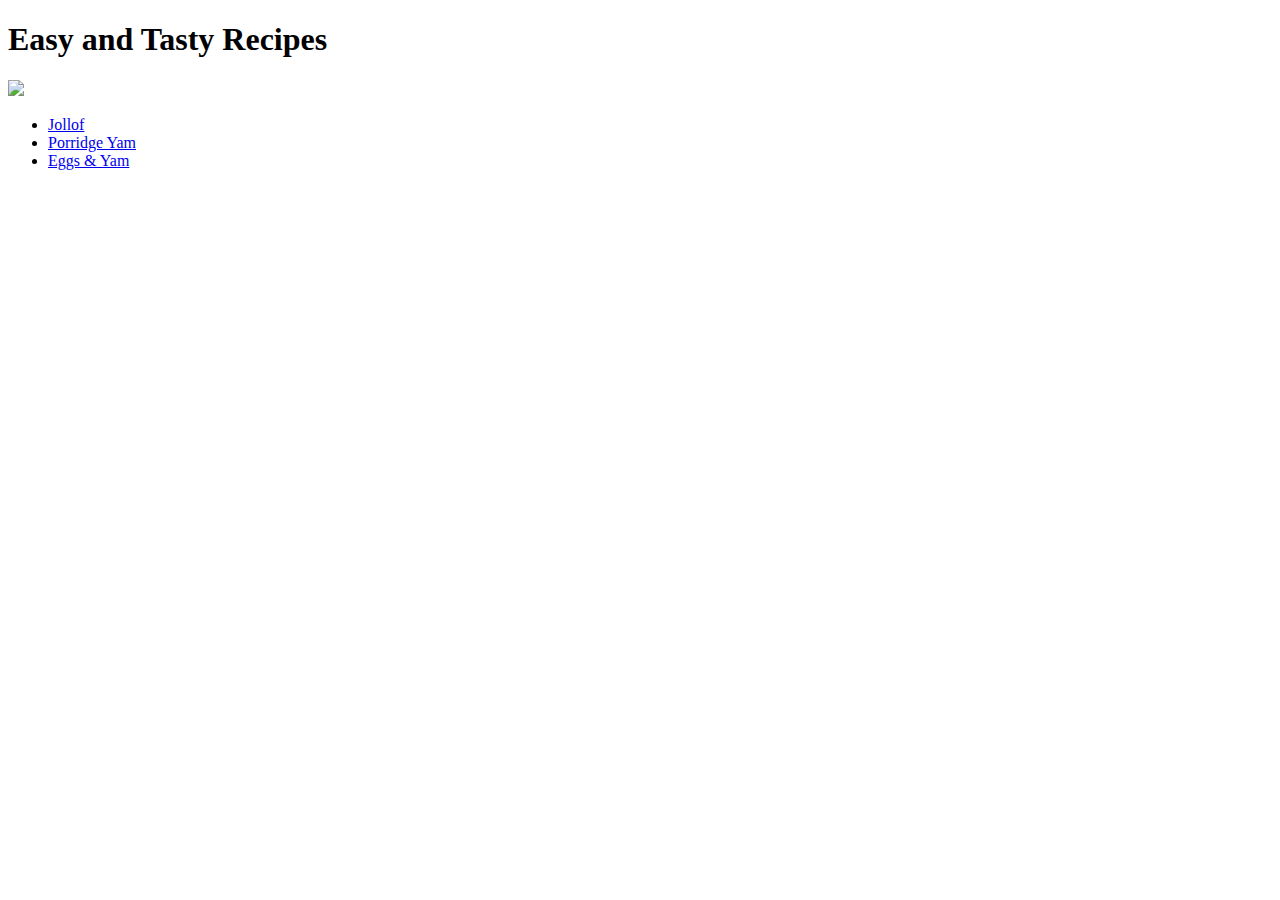
==== index.html @ 43805e7d "Change" ====
<!DOCTYPE html>
<html lang="en">
<head>
    <meta charset="UTF-8">
    <meta name="viewport" content="width=device-width, initial-scale=1.0">
    <title>Cook Wit Mathew</title>

</head>
<body>
  <h1>Easy and Tasty Recipes</h1>
  <img src="cheffmathew.jpeg">
  <ul>
    
    <li><a href="recipes/jol.html">Jollof</a></li>
    <li><a href="recipes/yam.html">Porridge Yam</a></li>
    <li><a href="recipes/egg.html">Eggs & Yam</a></li>
</ul>
</body>
</html>
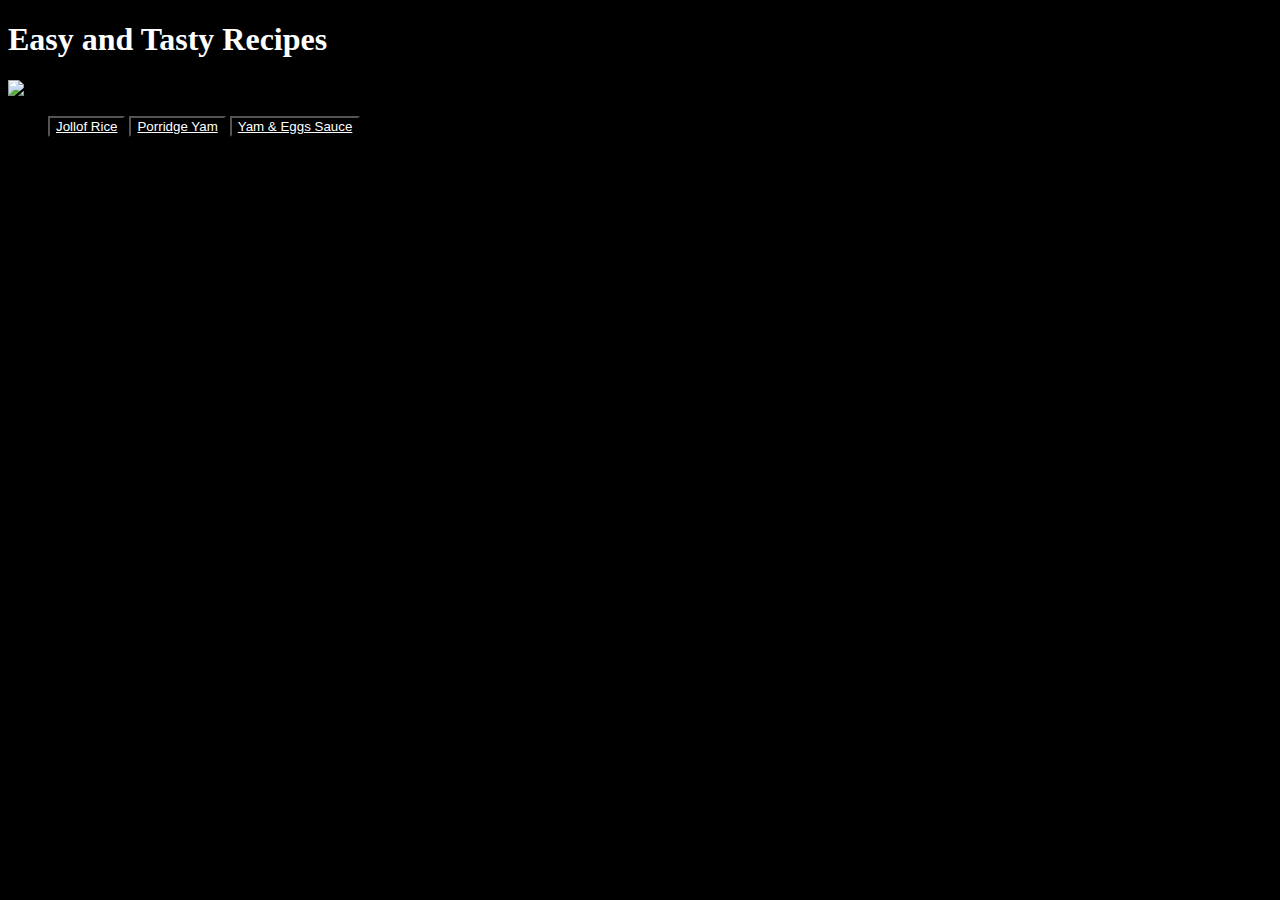
==== commit 0bb9c946: "note" ====
--- a/index.html
+++ b/index.html
@@ -4,16 +4,16 @@
     <meta charset="UTF-8">
     <meta name="viewport" content="width=device-width, initial-scale=1.0">
     <title>Cook Wit Mathew</title>
-
+    <link rel="stylesheet" href="obi.css">
 </head>
 <body>
   <h1>Easy and Tasty Recipes</h1>
   <img src="cheffmathew.jpeg">
   <ul>
     
-    <li><a href="recipes/jol.html">Jollof</a></li>
-    <li><a href="recipes/yam.html">Porridge Yam</a></li>
-    <li><a href="recipes/egg.html">Eggs & Yam</a></li>
-</ul>
+    <button><a href="recipes/jol.html">Jollof Rice</a></button>
+    <button><a href="recipes/yam.html">Porridge Yam</a></button>
+    <button><a href="recipes/egg.html">Yam & Eggs Sauce</a></button>
+  </ul>
 </body>
 </html>--- a/obi.css
+++ b/obi.css
@@ -0,0 +1,4 @@
+* {background-color: black;
+    color: white;
+
+}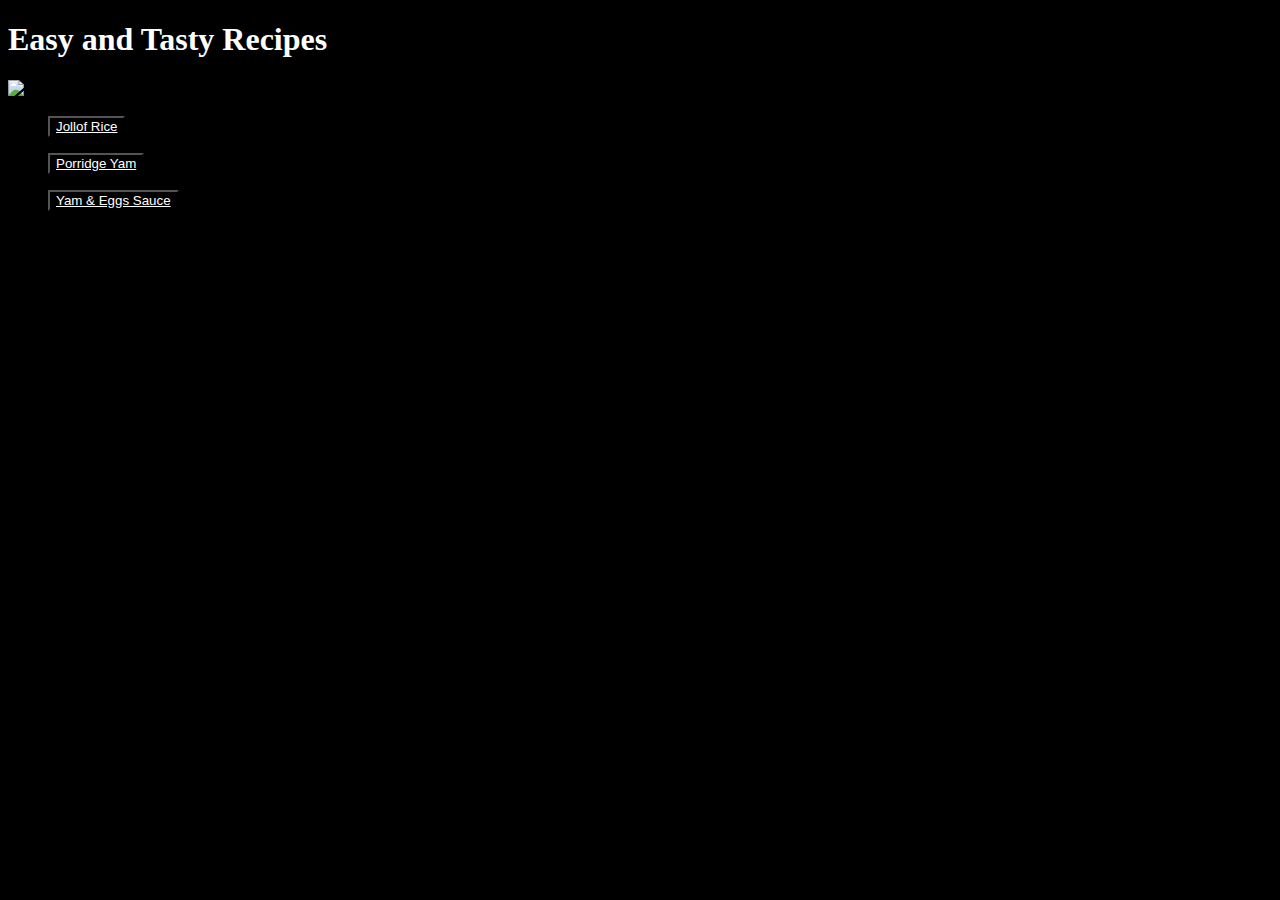
==== commit 29795801: "OK" ====
--- a/index.html
+++ b/index.html
@@ -11,9 +11,9 @@
   <img src="cheffmathew.jpeg">
   <ul>
     
-    <button><a href="recipes/jol.html">Jollof Rice</a></button>
-    <button><a href="recipes/yam.html">Porridge Yam</a></button>
-    <button><a href="recipes/egg.html">Yam & Eggs Sauce</a></button>
+    <p><button><a href="recipes/jol.html">Jollof Rice</a></button></p>
+    <p><button><a href="recipes/yam.html">Porridge Yam</a></button></p>
+    <p><button><a href="recipes/egg.html">Yam & Eggs Sauce</a></button></p>
   </ul>
 </body>
 </html>--- a/obi.css
+++ b/obi.css
@@ -1,4 +1,5 @@
 * {background-color: black;
     color: white;
 
-}+}
+
